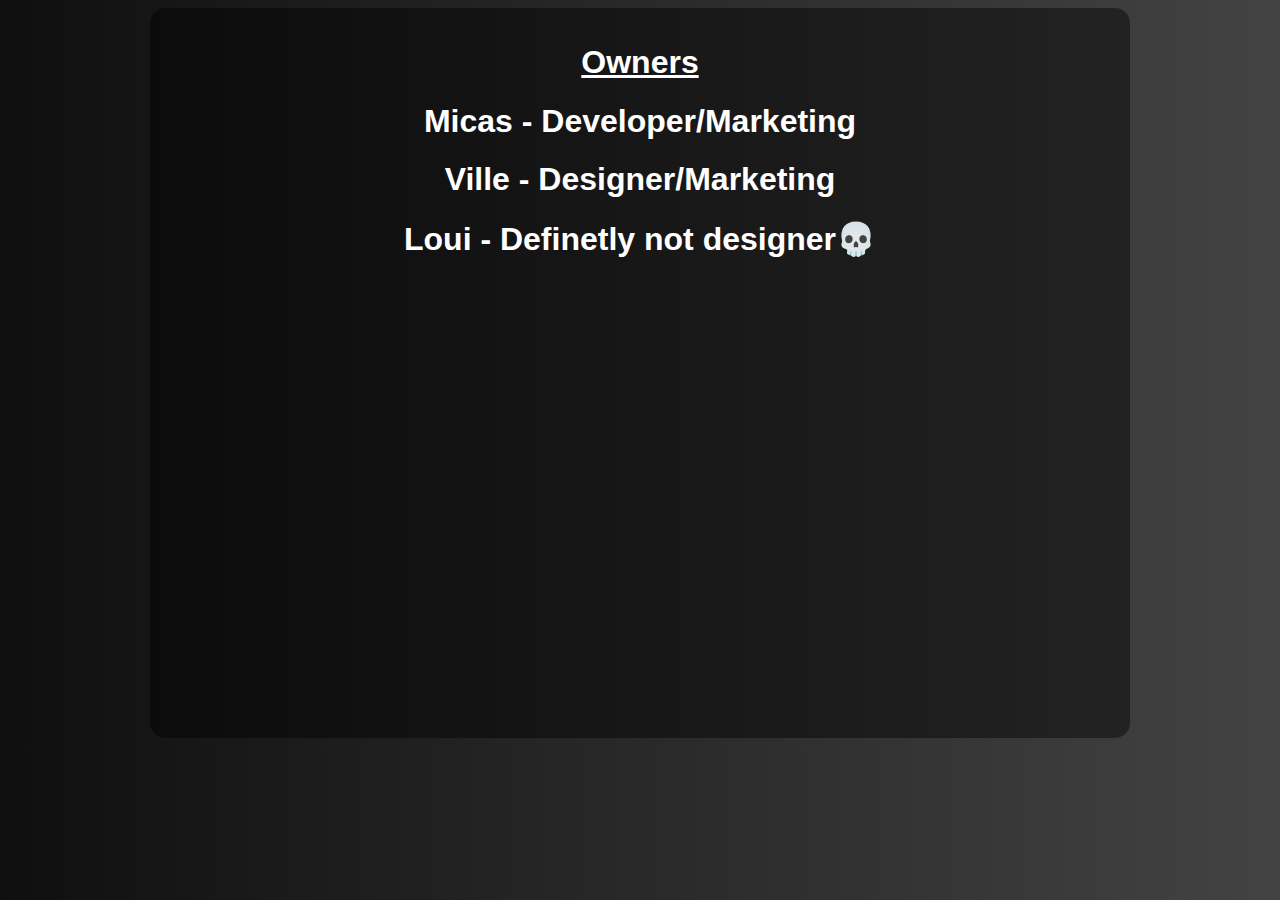
==== owner.html @ ec336415 "Initial commit" ====
<!DOCTYPE html>
<html lang="en">
  <head>
    <meta charset="UTF-8" />
    <meta name="viewport" content="width=device-width, initial-scale=1.0" />
    <link rel="stylesheet" href="info.css" />
    <title>Document</title>
  </head>
  <body>
    <div class="Info_holder">
      <div class="info_owners">
        <h1 style="text-decoration: underline;">Owners</h1>
        <h1>
          Micas - Developer/Marketing
          <h1>
          Ville - Designer/Marketing
        </h1>
        <h1>
            Loui - Definetly not designer💀
        </h1>
      </div>
    </div>
  </body>
</html>
---- info.css ----
body {
    /* background: linear-gradient(to right, rgb(15, 32, 39), rgb(52, 121, 105), rgb(15, 32, 39)); */
    /* background: linear-gradient(to right, rgb(15, 32, 39), rgb(52 209 173), rgb(15, 32, 39)); */
    background: linear-gradient(to right, #0f0f0f, #434343);
    overflow: hidden;
}

.Info_holder {
    transition: 0.5s;
    margin: auto;
    display: block;
    width: 950px;
    height: 700px;
    background-color: rgba(0, 0, 0, 0.432);
    border-radius: 15px;
    /* border: 1px solid white; */
    padding: 15px;
    animation: slide-in-fade-in 0.5s forwards;
}

.info_owners {
    text-align: center;
    color: white;
    font-family: "Oswald", sans-serif;
}

@keyframes slide-in-fade-in {
    from {
        transform: translateY(-5%);
        opacity: 0;
    }

    to {
        transform: translateY(0);
        opacity: 1;
    }
}
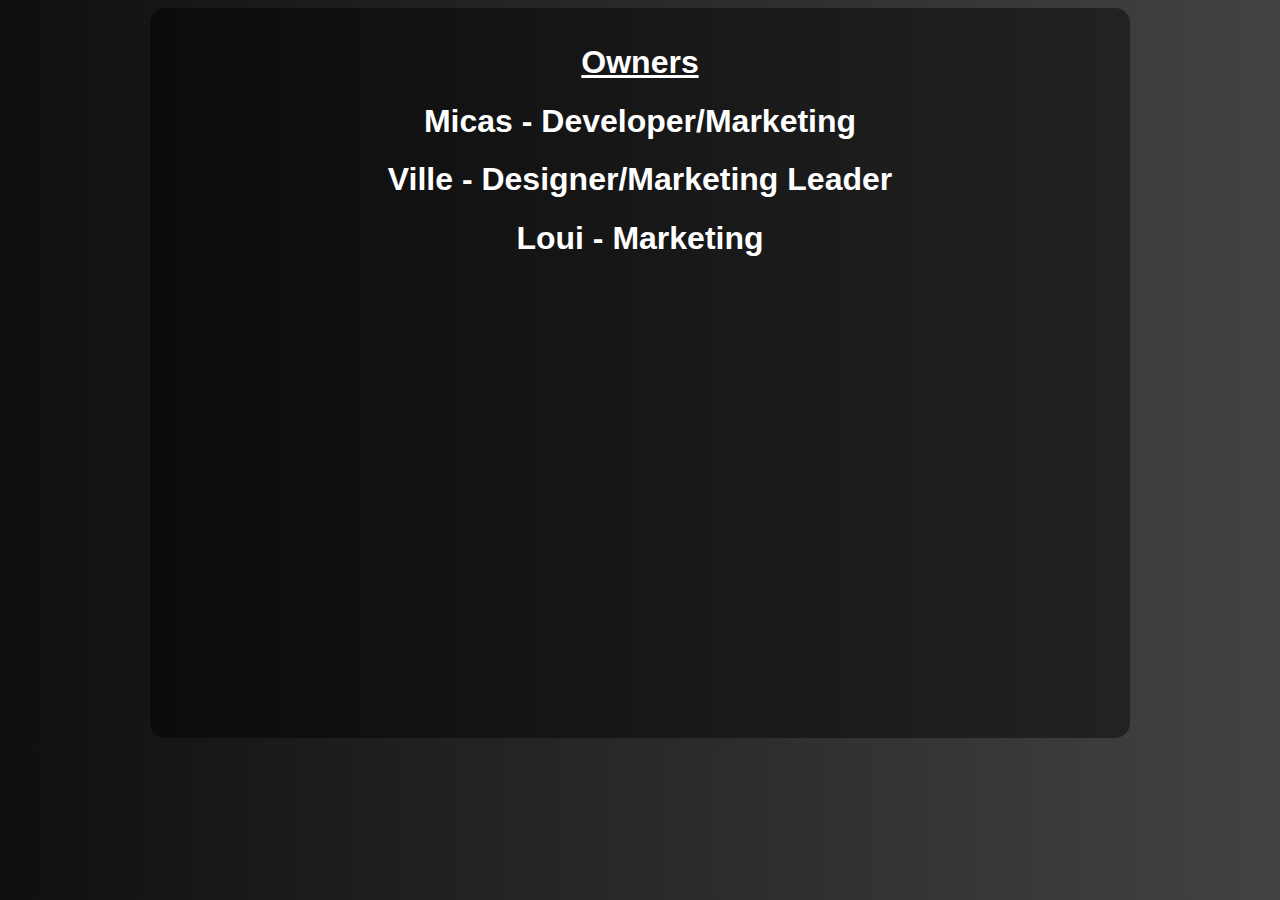
==== commit c845c5c3: "Fixed Mobile error" ====
--- a/owner.html
+++ b/owner.html
@@ -13,10 +13,10 @@
         <h1>
           Micas - Developer/Marketing
           <h1>
-          Ville - Designer/Marketing
+          Ville - Designer/Marketing Leader
         </h1>
         <h1>
-            Loui - Definetly not designer💀
+            Loui - Marketing
         </h1>
       </div>
     </div>
--- a/info.css
+++ b/info.css
@@ -34,4 +34,4 @@
         transform: translateY(0);
         opacity: 1;
     }
-}+}
